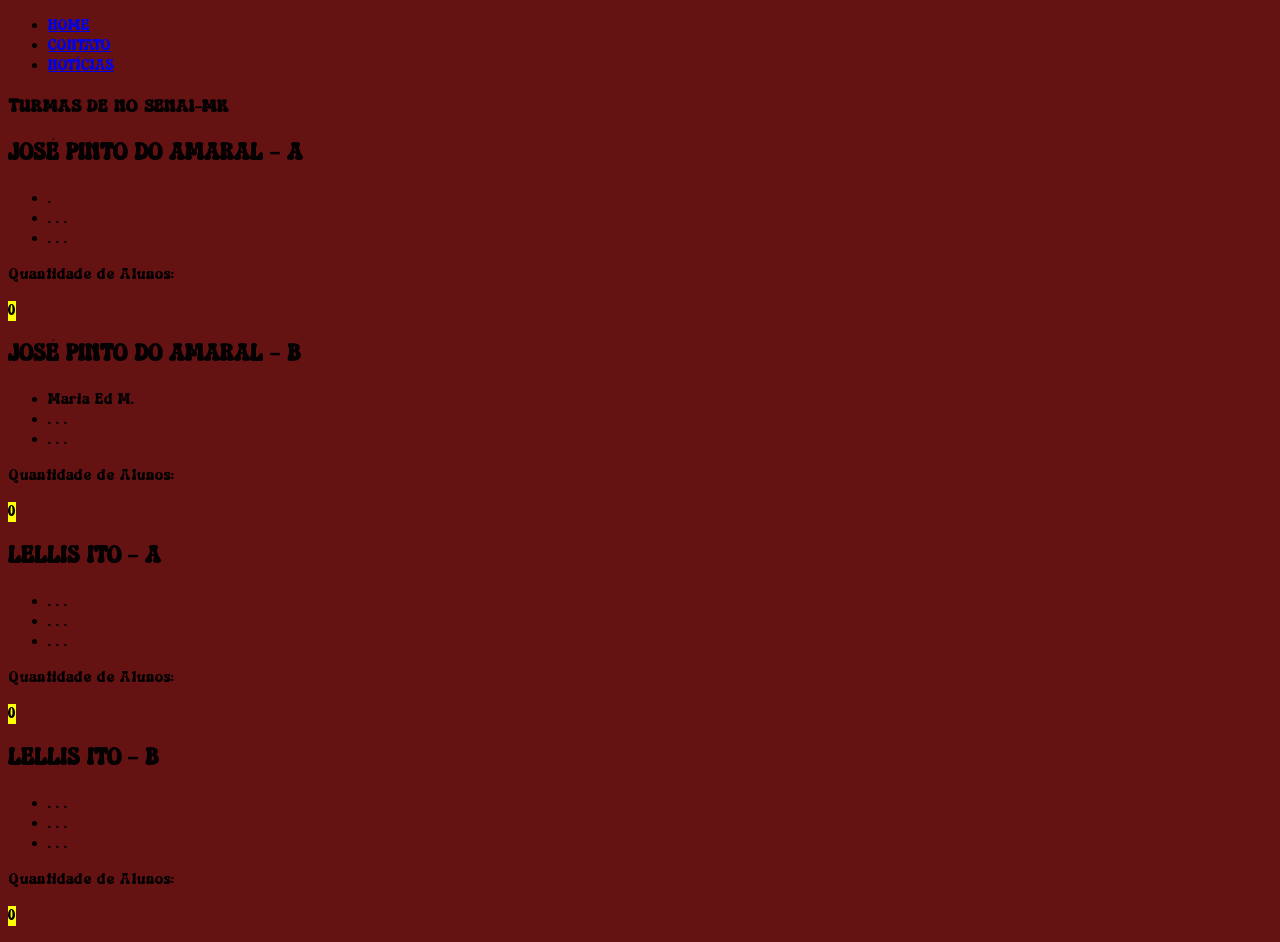
==== index2.html @ 6f129838 "TURMAS SENAI" ====
<!DOCTYPE html>
<html lang="pt-br">

<head>
    <meta charset="UTF-8">
    <meta name="viewport" content="width=device-width, initial-scale=1.0">
    <meta name="description" content="Este é uma site modelo">
    <meta name="keywords" content="Sites, Web, Desenvolvimento Back-End">
    <meta name="author" content="Maria Eduarda M. demelogabrielm@gmail.com">
    <title>HOME: GESTÃO DE TURMAS</title>
    <link rel="stylesheet" href="css/style.css">
    <link rel="icon" href="img/sucrier.jpg">
    <link rel="stylesheet" href="css/color.css">
</head>

<body>
    <header>
        <nav>
            <ul>
                <li><a href="#">HOME</a></li>
                <li><a href="#">CONTATO</a></li>
                <li><a href="#">NOTÍCIAS</a></li>
            </ul>
        </nav>
    </header>
    <section headinoffset="1">
        <section>
            <h1>TURMAS DE <mark><abbr title="DESENVOLVIMENTO DE SISTEMAS"></abbr></mark>NO SENAI-MK</h1>
            <section>
                <header>
                    <h2>JOSÉ PINTO DO AMARAL - A</h2>
                </header>
                <div>
                    <ul class="lista-alunos amaral" id="alunosAmaralA">
                        <li>.</li>
                        <li>. . .</li>
                        <li>. . .</li>
                    </ul>
                </div>
                <footer>
                    <div>Quantidade de Alunos: <p id="qtdAlunosAmaralA"><mark>0</mark></p>
                    </div>
                </footer>
            </section>
            <section>
                <header>
                    <h2>JOSÉ PINTO DO AMARAL - B</h2>
                </header>
                <div>
                    <ul class="lista-alunos amaral" id="alunosAmaralB">
                        <li>Maria Ed M.</li>
                        <li>. . .</li>
                        <li>. . .</li>
                    </ul>
                </div>
                <footer>
                    <div>Quantidade de Alunos: <p id="qtdAlunosAmaralB"><mark>0</mark></p></div>
                </footer>
            </section>
            <section>
                <header>
                    <h2>LELLIS ITO - A</h2>
                </header>
                <div>
                    <ul class="lista-alunos lellis" id="alunosLellisItoA">
                        <li>. . .</li>
                        <li>. . .</li>
                        <li>. . .</li>
                    </ul>
                </div>
                <footer>
                    <div>Quantidade de Alunos: <p id="qtdAlunosLellisItoA"><mark>0</mark></p>
                    </div>
                </footer>
            </section>
            <section>
                <header>
                    <h2>LELLIS ITO - B</h2>
                </header>
                <div>
                    <ul class="lista-alunos lellis" id="alunosLellisItoB">
                        <li>. . .</li>
                        <li>. . .</li>
                        <li>. . .</li>
                    </ul>
                </div>
                <footer>
                    <div>Quantidade de Alunos: <p id="qtdAlunosLellisItoB"><mark>0</mark></p>
                    </div>
                </footer>
            </section>
        </section>
    </section>

</html>
---- css/style.css ----
@charset "UTF-8";
@import "css/reset.css";
@import "css/color.css";

@font-face{
    font-family: History Wonder;
    src: url(fonts/history_wonder/HistoryWonder-Regular.ttf);
}

body{
    color: var(--platinum);
    font-family: History Wonder;
    background-color: var(--cormista);
}
---- css/color.css ----
:root{
    --cormista: #641212;
    --midnight-blue: blue;
    --platinum: rgb(3, 1, 1);
    --slate-blue: blue;
    --tuscam-sun: pink;
    --vibrant-coral: red;
}
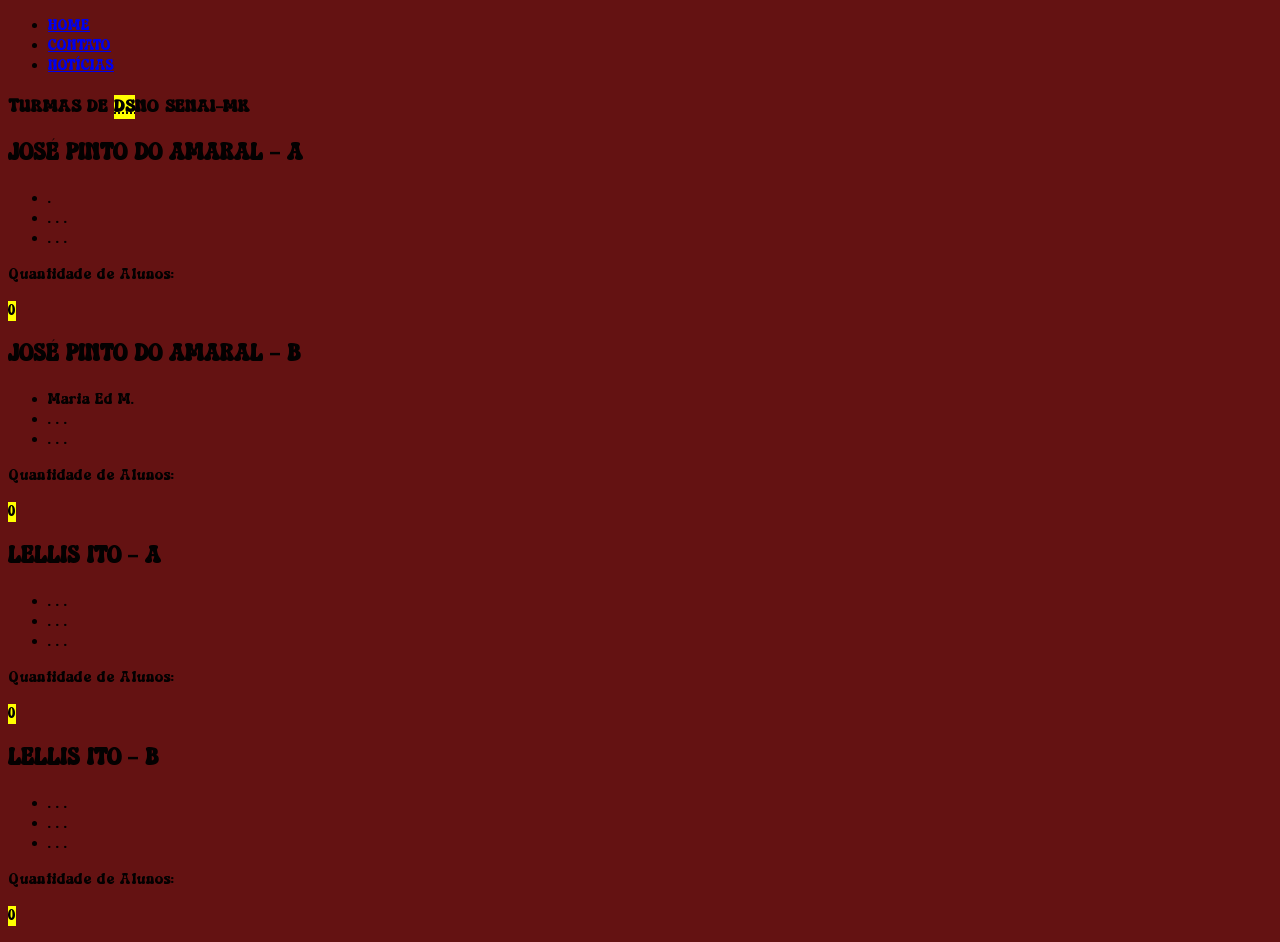
==== commit b5db2f2b: "DS" ====
--- a/index2.html
+++ b/index2.html
@@ -25,7 +25,7 @@
     </header>
     <section headinoffset="1">
         <section>
-            <h1>TURMAS DE <mark><abbr title="DESENVOLVIMENTO DE SISTEMAS"></abbr></mark>NO SENAI-MK</h1>
+            <h1>TURMAS DE <mark><abbr title="DESENVOLVIMENTO DE SISTEMAS">DS</abbr></mark>NO SENAI-MK</h1>
             <section>
                 <header>
                     <h2>JOSÉ PINTO DO AMARAL - A</h2>
@@ -54,7 +54,8 @@
                     </ul>
                 </div>
                 <footer>
-                    <div>Quantidade de Alunos: <p id="qtdAlunosAmaralB"><mark>0</mark></p></div>
+                    <div>Quantidade de Alunos: <p id="qtdAlunosAmaralB"><mark>0</mark></p>
+                    </div>
                 </footer>
             </section>
             <section>
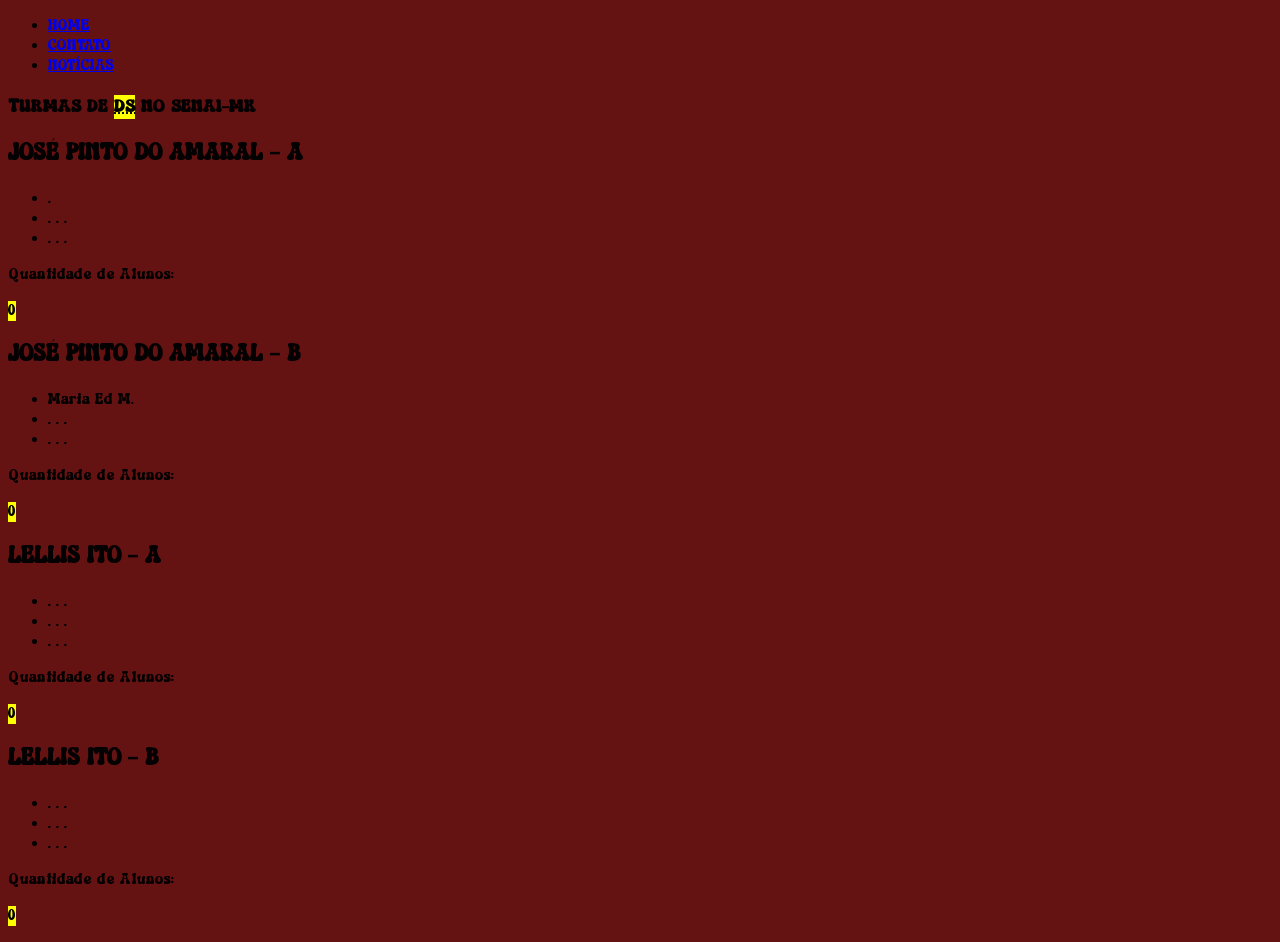
==== commit 65710a76: "erro" ====
--- a/index2.html
+++ b/index2.html
@@ -25,7 +25,7 @@
     </header>
     <section headinoffset="1">
         <section>
-            <h1>TURMAS DE <mark><abbr title="DESENVOLVIMENTO DE SISTEMAS">DS</abbr></mark>NO SENAI-MK</h1>
+            <h1>TURMAS DE <mark><abbr title="DESENVOLVIMENTO DE SISTEMAS">DS</abbr></mark> NO SENAI-MK</h1>
             <section>
                 <header>
                     <h2>JOSÉ PINTO DO AMARAL - A</h2>
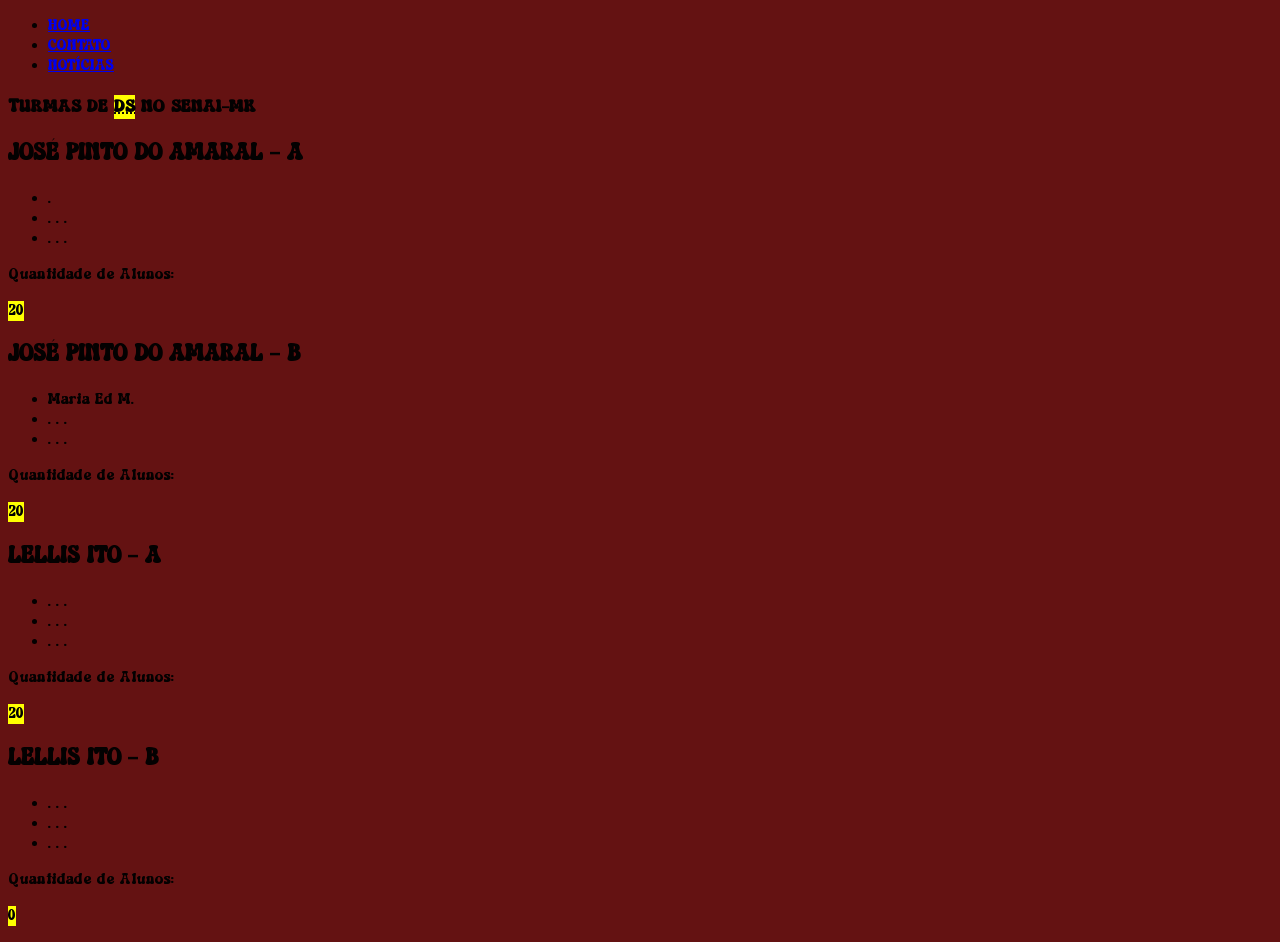
==== commit 9f7691bc: "3" ====
--- a/index2.html
+++ b/index2.html
@@ -38,7 +38,7 @@
                     </ul>
                 </div>
                 <footer>
-                    <div>Quantidade de Alunos: <p id="qtdAlunosAmaralA"><mark>0</mark></p>
+                    <div>Quantidade de Alunos: <p id="qtdAlunosAmaralA"><mark>20</mark></p>
                     </div>
                 </footer>
             </section>
@@ -54,7 +54,7 @@
                     </ul>
                 </div>
                 <footer>
-                    <div>Quantidade de Alunos: <p id="qtdAlunosAmaralB"><mark>0</mark></p>
+                    <div>Quantidade de Alunos: <p id="qtdAlunosAmaralB"><mark>20</mark></p>
                     </div>
                 </footer>
             </section>
@@ -70,7 +70,7 @@
                     </ul>
                 </div>
                 <footer>
-                    <div>Quantidade de Alunos: <p id="qtdAlunosLellisItoA"><mark>0</mark></p>
+                    <div>Quantidade de Alunos: <p id="qtdAlunosLellisItoA"><mark>20</mark></p>
                     </div>
                 </footer>
             </section>
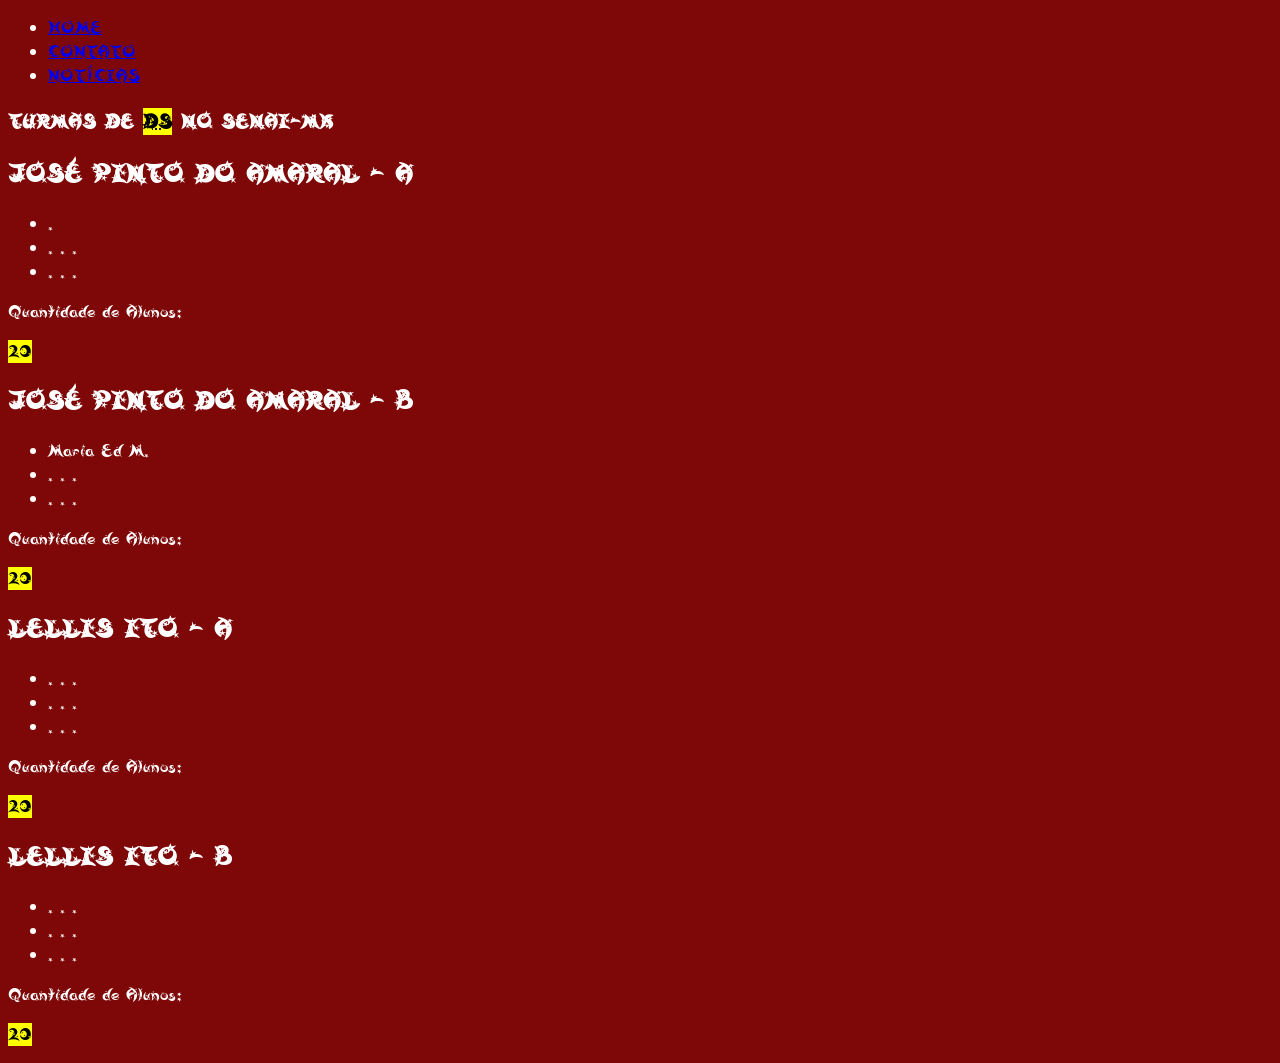
==== commit a68487f7: "INDEX2" ====
--- a/index2.html
+++ b/index2.html
@@ -8,9 +8,9 @@
     <meta name="keywords" content="Sites, Web, Desenvolvimento Back-End">
     <meta name="author" content="Maria Eduarda M. demelogabrielm@gmail.com">
     <title>HOME: GESTÃO DE TURMAS</title>
-    <link rel="stylesheet" href="css/style.css">
+    <link rel="stylesheet" href="css/style2.css">
     <link rel="icon" href="img/sucrier.jpg">
-    <link rel="stylesheet" href="css/color.css">
+    <link rel="stylesheet" href="css/color2.css">
 </head>
 
 <body>
@@ -86,7 +86,7 @@
                     </ul>
                 </div>
                 <footer>
-                    <div>Quantidade de Alunos: <p id="qtdAlunosLellisItoB"><mark>0</mark></p>
+                    <div>Quantidade de Alunos: <p id="qtdAlunosLellisItoB"><mark>20</mark></p>
                     </div>
                 </footer>
             </section>
--- a/css/style2.css
+++ b/css/style2.css
@@ -0,0 +1,14 @@
+@charset "UTF-8";
+@import "css/reset2.css";
+@import "css/color2.css";
+
+@font-face{
+    font-family: Moonstar;
+    src: url(fonts/moonstar/Moonstar.ttf);
+}
+
+body{
+    color: var(--platinum);
+    font-family: Moonstar;
+    background-color: var(--cormista);
+}
--- a/css/color2.css
+++ b/css/color2.css
@@ -0,0 +1,8 @@
+:root{
+    --cormista: #7e0808;
+    --midnight-blue: blue;
+    --platinum: rgb(255, 255, 255);
+    --slate-blue: blue;
+    --tuscam-sun: pink;
+    --vibrant-coral: red;
+}
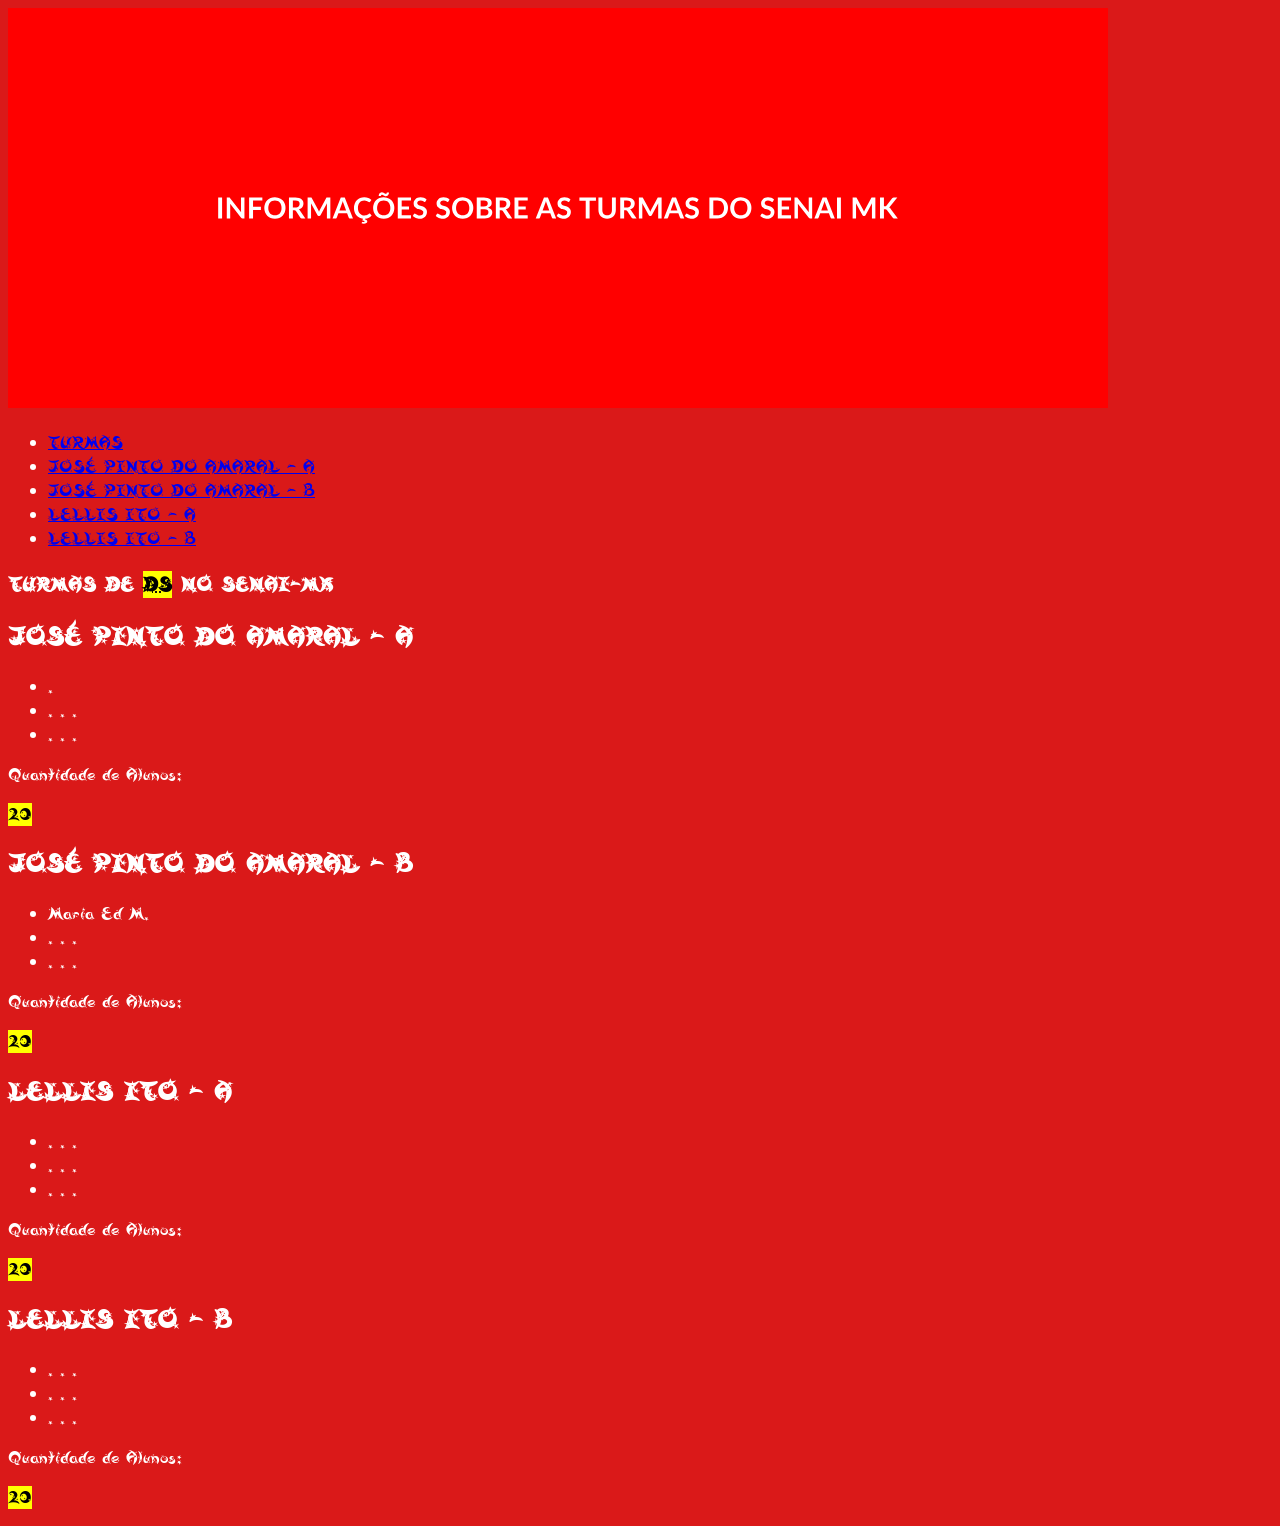
==== commit 8a79873e: "NAVS" ====
--- a/index2.html
+++ b/index2.html
@@ -14,12 +14,15 @@
 </head>
 
 <body>
+    <img src="img/banner.svg" alt="Unhas Vermelhas ~ 2026">
     <header>
         <nav>
             <ul>
-                <li><a href="#">HOME</a></li>
-                <li><a href="#">CONTATO</a></li>
-                <li><a href="#">NOTÍCIAS</a></li>
+                <li><a href="#">TURMAS</a></li>
+                <li><a href="#">JOSÉ PINTO DO AMARAL - A</a></li>
+                <li><a href="#">JOSÉ PINTO DO AMARAL - B</a></li>
+                <li><a href="#">LELLIS ITO - A</a></li>
+                <li><a href="#">LELLIS ITO - B</a></li>
             </ul>
         </nav>
     </header>
--- a/css/color2.css
+++ b/css/color2.css
@@ -1,5 +1,5 @@
 :root{
-    --cormista: #7e0808;
+    --cormista: #da1919;
     --midnight-blue: blue;
     --platinum: rgb(255, 255, 255);
     --slate-blue: blue;
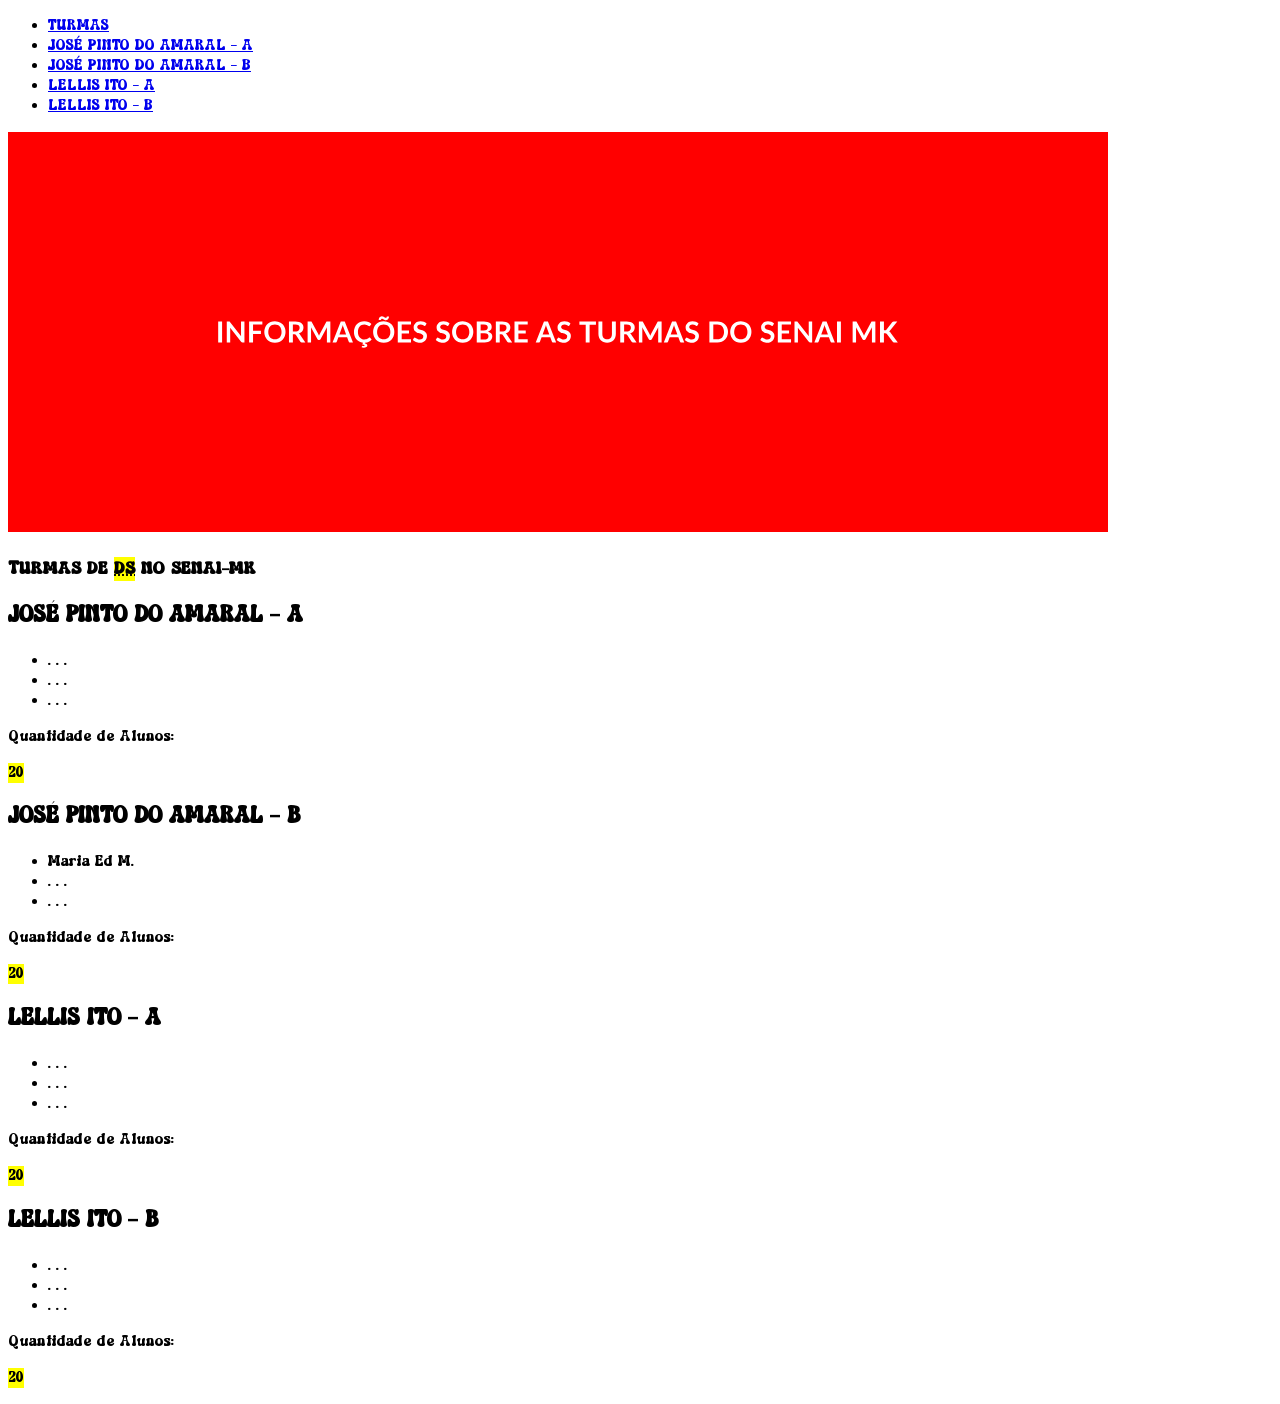
==== commit 6b91ae72: "erross" ====
--- a/index2.html
+++ b/index2.html
@@ -10,13 +10,11 @@
     <title>HOME: GESTÃO DE TURMAS</title>
     <link rel="stylesheet" href="css/style2.css">
     <link rel="icon" href="img/sucrier.jpg">
-    <link rel="stylesheet" href="css/color2.css">
 </head>
 
 <body>
-    <img src="img/banner.svg" alt="Unhas Vermelhas ~ 2026">
     <header>
-        <nav>
+        <nav class="menu">
             <ul>
                 <li><a href="#">TURMAS</a></li>
                 <li><a href="#">JOSÉ PINTO DO AMARAL - A</a></li>
@@ -26,22 +24,31 @@
             </ul>
         </nav>
     </header>
-    <section headinoffset="1">
-        <section>
-            <h1>TURMAS DE <mark><abbr title="DESENVOLVIMENTO DE SISTEMAS">DS</abbr></mark> NO SENAI-MK</h1>
+
+    <div>
+        <picture>
+            <source media="(max-width:650px)" srcset="img/banner.svg">
+            <source media="(max-width:465px)" srcset="img/banner_comput.svg">
+            <img class="img-banner" src="img/banner.svg" alt="banner">
+        </picture>
+    </div>
+    <section class="SENAI-MK">
+        <section id="turmas">
+            <h1 class="tit-principal">TURMAS DE <mark><abbr title="DESENVOLVIMENTO DE SISTEMAS">DS</abbr></mark> NO SENAI-MK</h1>
             <section>
                 <header>
                     <h2>JOSÉ PINTO DO AMARAL - A</h2>
                 </header>
                 <div>
-                    <ul class="lista-alunos amaral" id="alunosAmaralA">
-                        <li>.</li>
+                    <ul class="lista-alunos" id="alunosAmaralA">
+                        <li>. . .</li>
                         <li>. . .</li>
                         <li>. . .</li>
                     </ul>
                 </div>
                 <footer>
-                    <div>Quantidade de Alunos: <p id="qtdAlunosAmaralA"><mark>20</mark></p>
+                    <div>
+                        Quantidade de Alunos: <p id="qtdAlunosAmaralA"><mark>20</mark></p>
                     </div>
                 </footer>
             </section>
@@ -50,7 +57,7 @@
                     <h2>JOSÉ PINTO DO AMARAL - B</h2>
                 </header>
                 <div>
-                    <ul class="lista-alunos amaral" id="alunosAmaralB">
+                    <ul class="lista-alunos" id="alunosAmaralB">
                         <li>Maria Ed M.</li>
                         <li>. . .</li>
                         <li>. . .</li>
@@ -66,7 +73,7 @@
                     <h2>LELLIS ITO - A</h2>
                 </header>
                 <div>
-                    <ul class="lista-alunos lellis" id="alunosLellisItoA">
+                    <ul class="lista-alunos" id="alunosLellisItoA">
                         <li>. . .</li>
                         <li>. . .</li>
                         <li>. . .</li>
@@ -82,7 +89,7 @@
                     <h2>LELLIS ITO - B</h2>
                 </header>
                 <div>
-                    <ul class="lista-alunos lellis" id="alunosLellisItoB">
+                    <ul class="lista-alunos" id="alunosLellisItoB">
                         <li>. . .</li>
                         <li>. . .</li>
                         <li>. . .</li>
@@ -95,5 +102,14 @@
             </section>
         </section>
     </section>
+    <script>
+        function contarQuantidadeAlunosTurma(lista, qtd) {
+            const listaAlunos = document.getElementById(lista);
+            const quantidade = listaAlunos.querySelector("li").length;
+            document.getElementById(qtd).textContent = quantidade;
+        }
+        contarQuantidadeAlunosTurme('alunosLellis_A', qtdAlunosLellis_A)
 
+    </script>
+</body>    
 </html>
--- a/css/style2.css
+++ b/css/style2.css
@@ -1,14 +1,14 @@
 @charset "UTF-8";
-@import "css/reset2.css";
-@import "css/color2.css";
+@import "css/reset.css";
+@import "css/color.css";
 
 @font-face{
-    font-family: Moonstar;
-    src: url(fonts/moonstar/Moonstar.ttf);
+    font-family: History Wonder;
+    src: url(fonts/history_wonder/HistoryWonder-Regular.ttf);
 }
 
 body{
     color: var(--platinum);
-    font-family: Moonstar;
+    font-family: History Wonder;
     background-color: var(--cormista);
 }
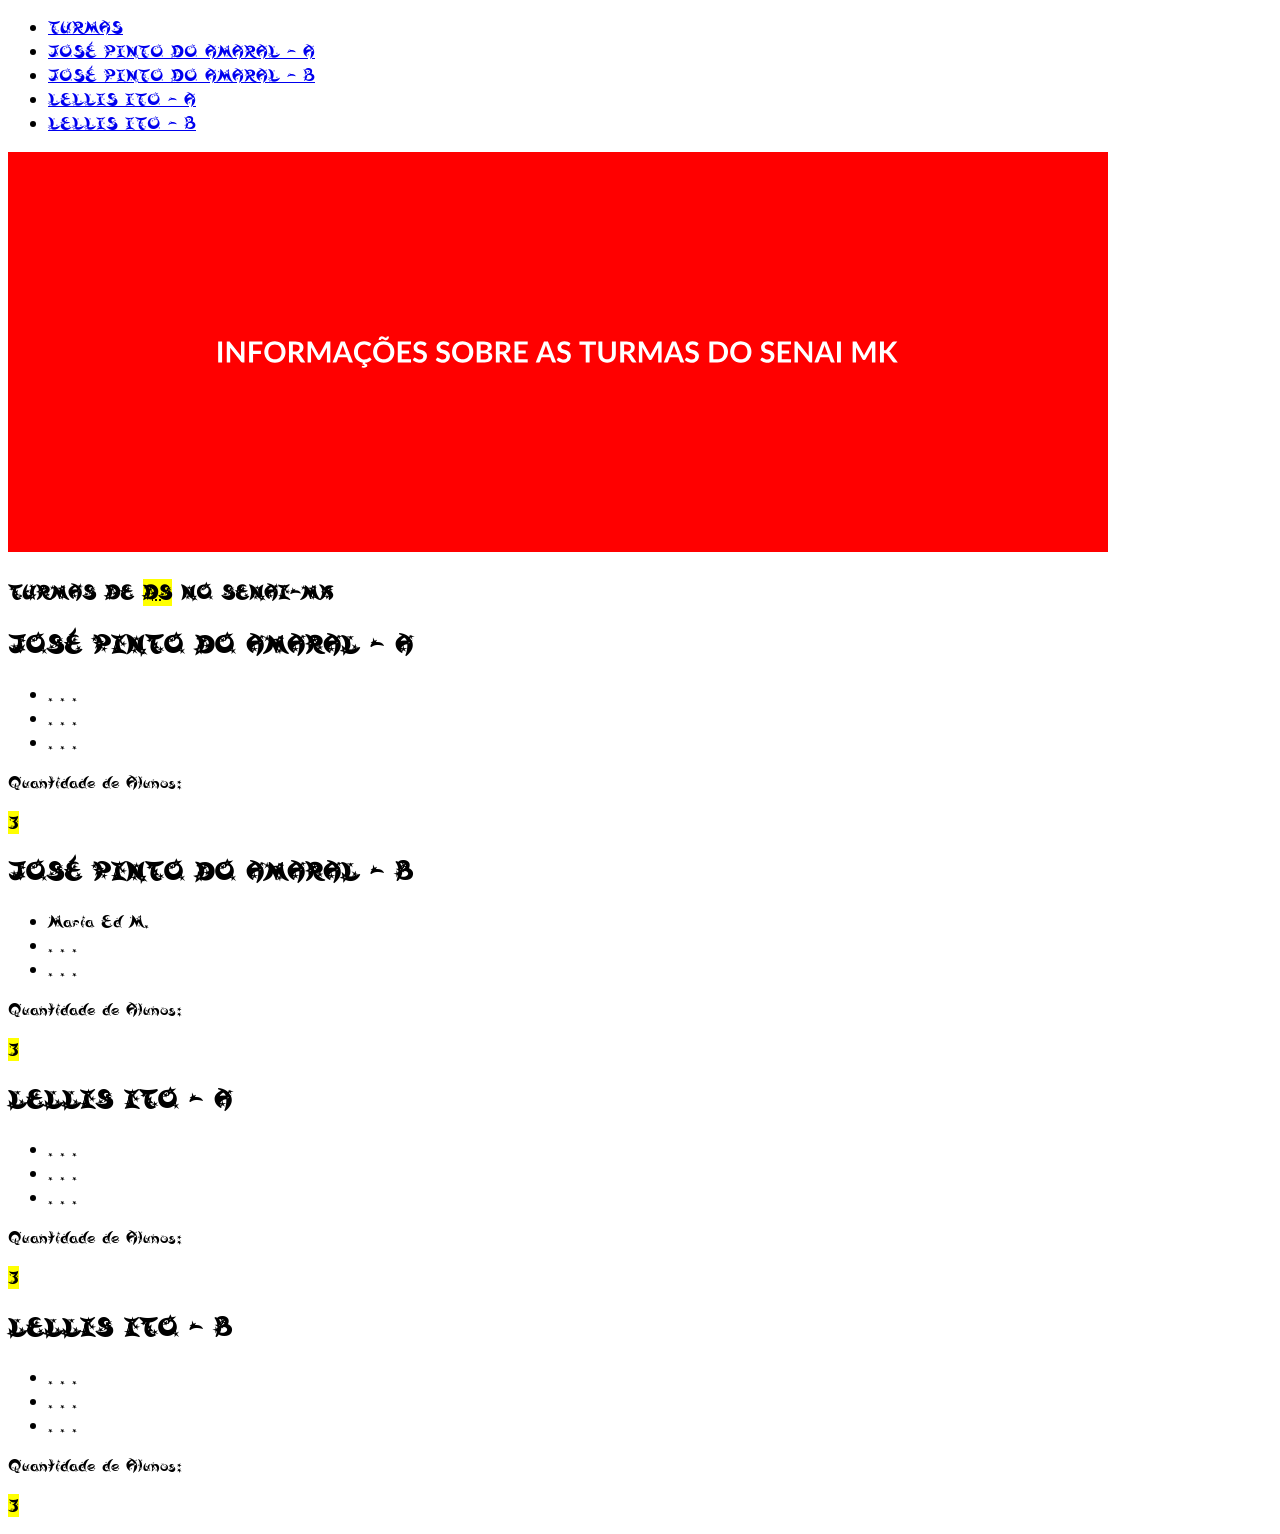
==== commit 59076d4c: "ERROSSS" ====
--- a/index2.html
+++ b/index2.html
@@ -34,7 +34,8 @@
     </div>
     <section class="SENAI-MK">
         <section id="turmas">
-            <h1 class="tit-principal">TURMAS DE <mark><abbr title="DESENVOLVIMENTO DE SISTEMAS">DS</abbr></mark> NO SENAI-MK</h1>
+            <h1 class="tit-principal">TURMAS DE <mark><abbr title="DESENVOLVIMENTO DE SISTEMAS">DS</abbr></mark> NO
+                SENAI-MK</h1>
             <section>
                 <header>
                     <h2>JOSÉ PINTO DO AMARAL - A</h2>
@@ -48,7 +49,7 @@
                 </div>
                 <footer>
                     <div>
-                        Quantidade de Alunos: <p id="qtdAlunosAmaralA"><mark>20</mark></p>
+                        Quantidade de Alunos: <p id="qtdAlunosAmaralA"><mark>3</mark></p>
                     </div>
                 </footer>
             </section>
@@ -64,7 +65,7 @@
                     </ul>
                 </div>
                 <footer>
-                    <div>Quantidade de Alunos: <p id="qtdAlunosAmaralB"><mark>20</mark></p>
+                    <div>Quantidade de Alunos: <p id="qtdAlunosAmaralB"><mark>3</mark></p>
                     </div>
                 </footer>
             </section>
@@ -80,7 +81,7 @@
                     </ul>
                 </div>
                 <footer>
-                    <div>Quantidade de Alunos: <p id="qtdAlunosLellisItoA"><mark>20</mark></p>
+                    <div>Quantidade de Alunos: <p id="qtdAlunosLellisItoA"><mark>3</mark></p>
                     </div>
                 </footer>
             </section>
@@ -96,7 +97,7 @@
                     </ul>
                 </div>
                 <footer>
-                    <div>Quantidade de Alunos: <p id="qtdAlunosLellisItoB"><mark>20</mark></p>
+                    <div>Quantidade de Alunos: <p id="qtdAlunosLellisItoB"><mark>3</mark></p>
                     </div>
                 </footer>
             </section>
@@ -108,8 +109,12 @@
             const quantidade = listaAlunos.querySelector("li").length;
             document.getElementById(qtd).textContent = quantidade;
         }
-        contarQuantidadeAlunosTurme('alunosLellis_A', qtdAlunosLellis_A)
+        contarQuantidadeAlunosTurme('alunosLellis_A', qtdAlunosLellis_A);
+        contarQuantidadeAlunosTurme('alunosLellis_B', qtdAlunosLellis_A);
 
+        contarQuantidadeAlunosTurme('alunosAmaral_A', qtdAlunosLellis_A);
+        contarQuantidadeAlunosTurme('alunosAmaral_B', qtdAlunosLellis_A);
     </script>
-</body>    
+</body>
+
 </html>
--- a/css/style2.css
+++ b/css/style2.css
@@ -1,14 +1,14 @@
 @charset "UTF-8";
-@import "css/reset.css";
-@import "css/color.css";
+@import "css/reset2.css";
+@import "css/color2.css";
 
 @font-face{
-    font-family: History Wonder;
-    src: url(fonts/history_wonder/HistoryWonder-Regular.ttf);
+    font-family: Moonstar;
+    src: url(fonts/moonstar/Moonstar.ttf);
 }
 
 body{
     color: var(--platinum);
-    font-family: History Wonder;
+    font-family: Moonstar;
     background-color: var(--cormista);
 }
